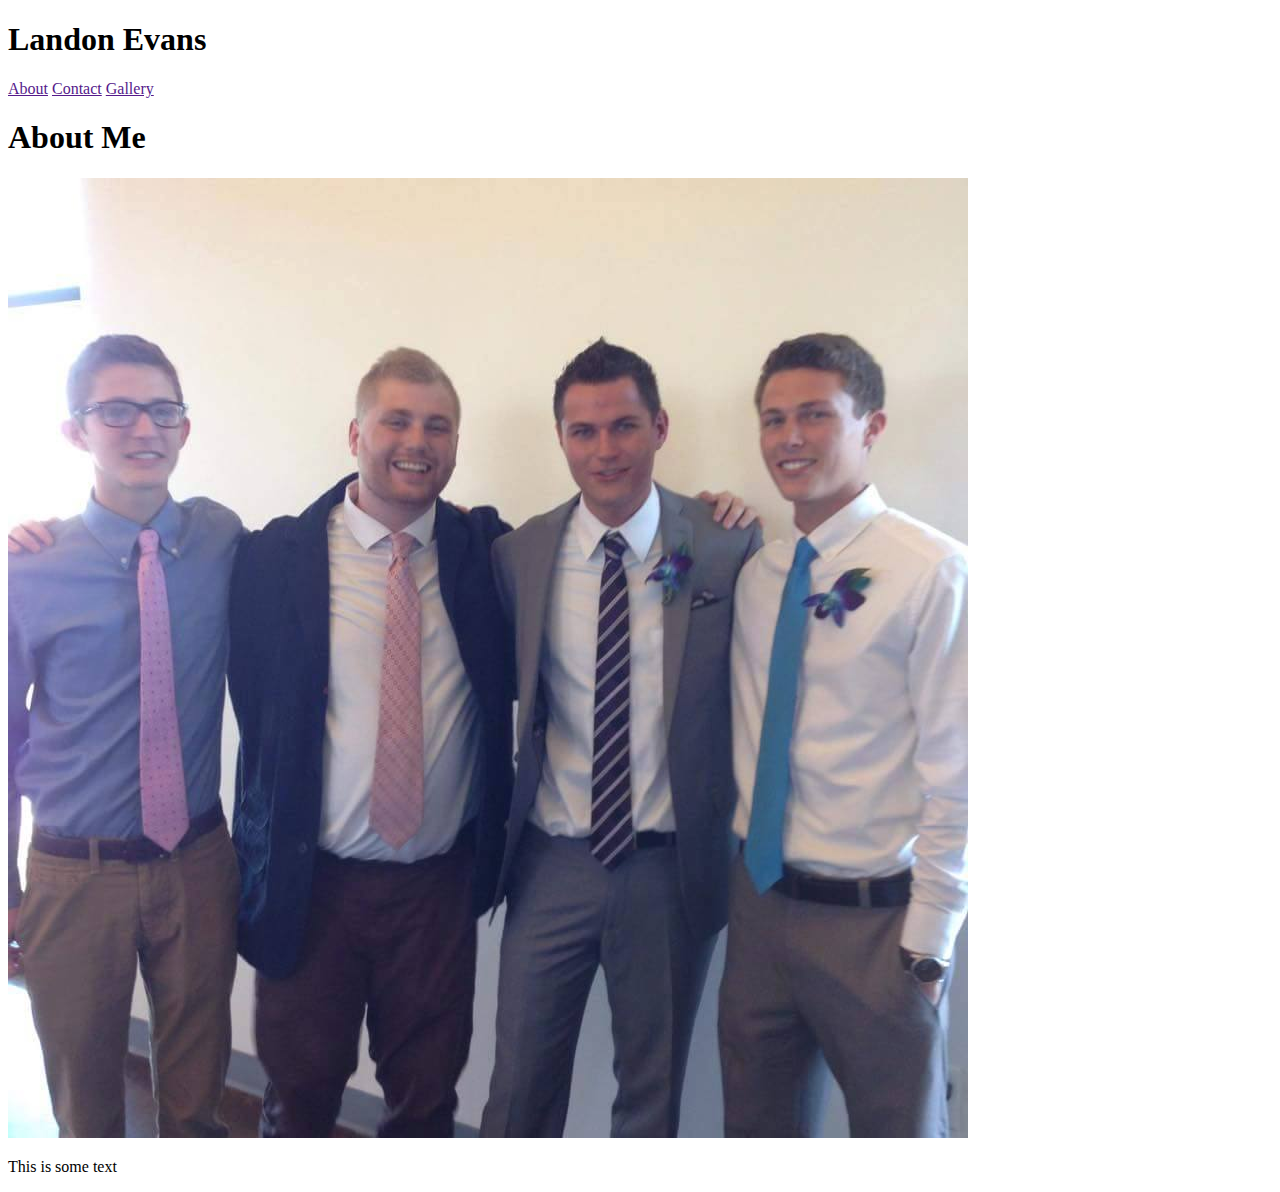
==== index.html @ e99d72b7 "built index" ====
<!DOCTYPE html>
<html lang="en">
<head>
    <link rel="stylesheet" href="assets/css/style.css">
    <meta charset="UTF-8">
    <meta name="viewport" content="width=device-width, initial-scale=1.0">
    <meta http-equiv="X-UA-Compatible" content="ie=edge">
    <title>Document</title>
    <header><h1>Landon Evans</h1></header>
    <nav>
        <a href="">About</a>
        <a href="">Contact</a>
        <a href="">Gallery</a>
    </nav>
</head>
<body>
    <div class="About-Me">
    <h1>About Me</h1>
    </div>
<section>
    <img src="assets/images/bradwedding.jpg">
    <p>This is some text</p>

</section>
<article>

</article>

    
    <p></p>

    
</body>
</html>
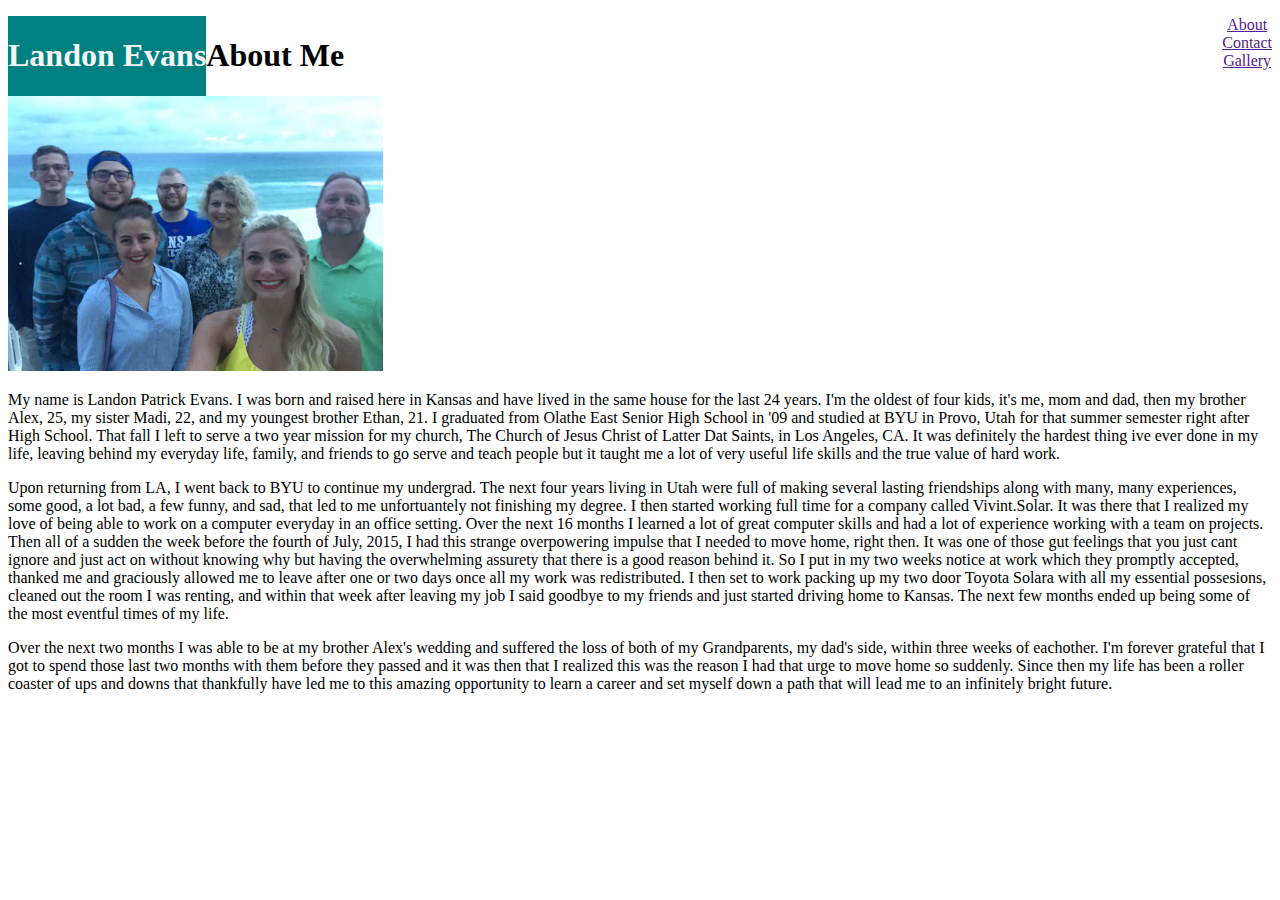
==== commit 62a01239: "added work on style sheet" ====
--- a/index.html
+++ b/index.html
@@ -7,19 +7,24 @@
     <meta http-equiv="X-UA-Compatible" content="ie=edge">
     <title>Document</title>
     <header><h1>Landon Evans</h1></header>
-    <nav>
-        <a href="">About</a>
-        <a href="">Contact</a>
-        <a href="">Gallery</a>
+    <nav> <ul>
+        <li><a href="">About</a></li>
+        <li><a href="">Contact</a></li>
+       <li><a href="">Gallery</a>
+    </ul>
     </nav>
 </head>
 <body>
-    <div class="About-Me">
-    <h1>About Me</h1>
-    </div>
+    <element clearfix="auto">
+    <h1 class="About-Me">About Me</h1></element>
+    
 <section>
-    <img src="assets/images/bradwedding.jpg">
-    <p>This is some text</p>
+   
+    <img  id="me" src="assets/images/beach.jpg" width="375" height="275">
+    
+    <p class="intro">My name is Landon Patrick Evans. I was born and raised here in Kansas and have lived in the same house for the last 24 years. I'm the oldest of four kids, it's me, mom and dad, then my brother Alex, 25, my sister Madi, 22, and my youngest brother Ethan, 21. I graduated from Olathe East Senior High School in '09 and studied at BYU in Provo, Utah for that summer semester right after High School. That fall I left to serve a two year mission for my church, The Church of Jesus Christ of Latter Dat Saints, in Los Angeles, CA. It was definitely the hardest thing ive ever done in my life, leaving behind my everyday life, family, and friends to go serve and teach people but it taught me a lot of very useful life skills and the true value of hard work.</p>
+    <p class="intro">Upon returning from LA, I went back to BYU to continue my undergrad. The next four years living in Utah were full of making several lasting friendships along with many, many experiences, some good, a lot bad, a few funny, and sad, that led to me unfortuantely not finishing my degree. I then started working full time for a company called Vivint.Solar. It was there that I realized my love of being able to work on a computer everyday in an office setting. Over the next 16 months I learned a lot of great computer skills and had a lot of experience working with a team on projects. Then all of a sudden the week before the fourth of July, 2015, I had this strange overpowering impulse that I needed to move home, right then. It was one of those gut feelings that you just cant ignore and just act on without knowing why but having the overwhelming assurety that there is a good reason behind it. So I put in my two weeks notice at work which they promptly accepted, thanked me and graciously allowed me to leave after one or two days once all my work was redistributed. I then set to work packing up my two door Toyota Solara with all my essential possesions, cleaned out the room I was renting, and within that week after leaving my job I said goodbye to my friends and just started driving home to Kansas. The next few months ended up being some of the most eventful times of my life.</p>
+    <p class="intro">Over the next two months I was able to be at my brother Alex's wedding and suffered the loss of both of my Grandparents, my dad's side, within three weeks of eachother. I'm forever grateful that I got to spend those last two months with them before they passed and it was then that I realized this was the reason I had that urge to move home so suddenly. Since then my life has been a roller coaster of ups and downs that thankfully have led me to this amazing opportunity to learn a career and set myself down a path that will lead me to an infinitely bright future.</p>       
 
 </section>
 <article>
--- a/assets/css/style.css
+++ b/assets/css/style.css
@@ -0,0 +1,39 @@
+header{
+    background-color: teal;
+    color: whitesmoke;
+    float: left;
+    font-family: Georgia, 'Times New Roman', Times, serif;
+    border: gray;
+    line-break: auto;
+    clear: auto;
+
+
+}
+ul{
+    list-style-type: none;
+    margin: 0;
+    padding: 0;
+    border: #cccccc;
+    display: block;
+    float: right;
+    text-align: center;
+
+}
+
+}
+}
+.clear{
+    overflow: hidden;
+}
+.About-Me{
+    
+    float: left;
+
+}}
+#me{
+    float: left;
+    clear: auto;
+}
+section{
+  float: right;
+}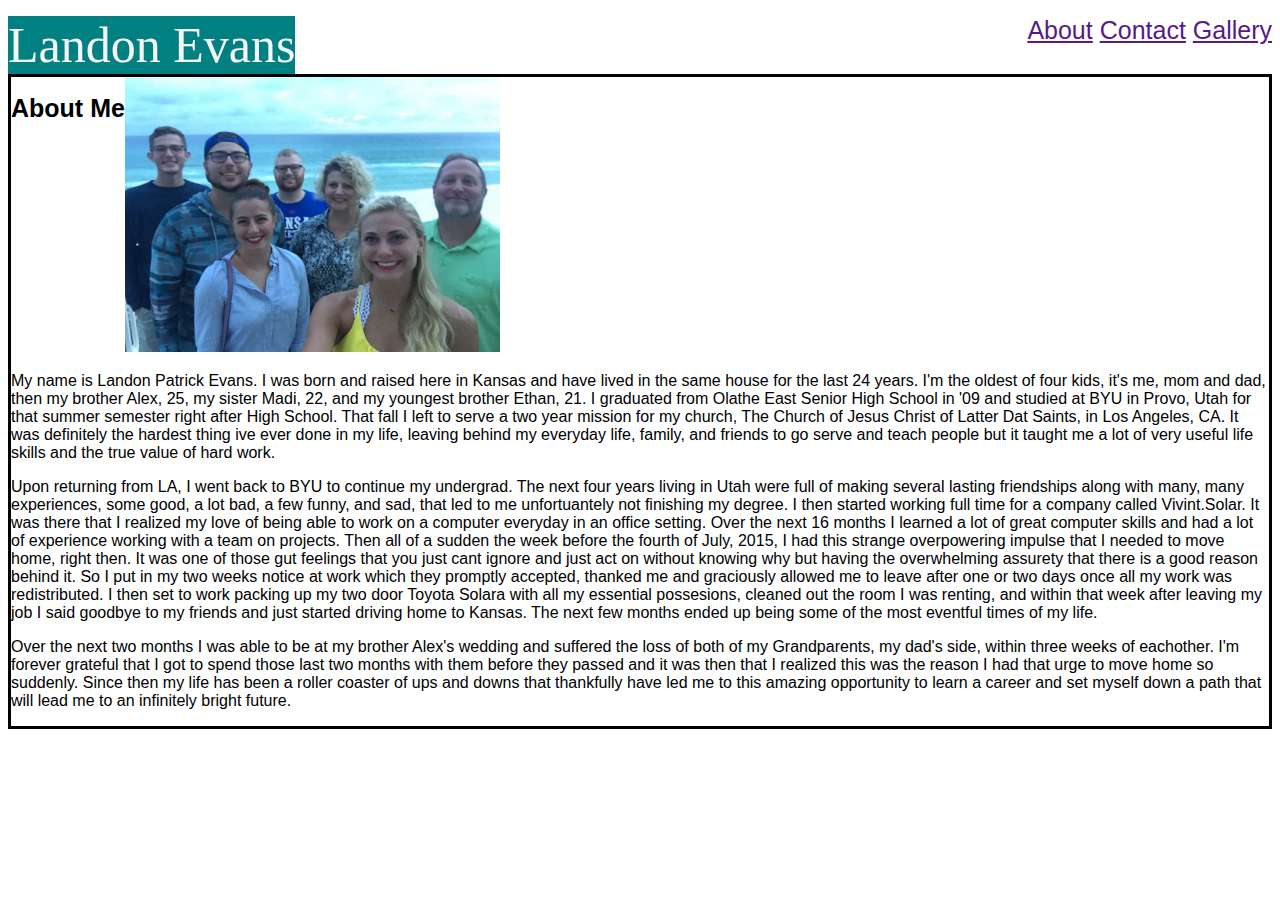
==== commit 36a5a633: "more changes and fixes" ====
--- a/index.html
+++ b/index.html
@@ -6,25 +6,29 @@
     <meta name="viewport" content="width=device-width, initial-scale=1.0">
     <meta http-equiv="X-UA-Compatible" content="ie=edge">
     <title>Document</title>
-    <header><h1>Landon Evans</h1></header>
-    <nav> <ul>
-        <li><a href="">About</a></li>
-        <li><a href="">Contact</a></li>
-       <li><a href="">Gallery</a>
-    </ul>
-    </nav>
+    <div class="clearfix"><nav><header><div id="name">Landon Evans</div>
+     <div id="navbar">
+         
+       <a href="">About</a>
+        <a href="">Contact</a>
+      <a href="">Gallery</a>
+   </div>
+    </nav></div></header>
 </head>
 <body>
-    <element clearfix="auto">
-    <h1 class="About-Me">About Me</h1></element>
+    <div class= "clearfix">
     
-<section>
-   
-    <img  id="me" src="assets/images/beach.jpg" width="375" height="275">
     
-    <p class="intro">My name is Landon Patrick Evans. I was born and raised here in Kansas and have lived in the same house for the last 24 years. I'm the oldest of four kids, it's me, mom and dad, then my brother Alex, 25, my sister Madi, 22, and my youngest brother Ethan, 21. I graduated from Olathe East Senior High School in '09 and studied at BYU in Provo, Utah for that summer semester right after High School. That fall I left to serve a two year mission for my church, The Church of Jesus Christ of Latter Dat Saints, in Los Angeles, CA. It was definitely the hardest thing ive ever done in my life, leaving behind my everyday life, family, and friends to go serve and teach people but it taught me a lot of very useful life skills and the true value of hard work.</p>
-    <p class="intro">Upon returning from LA, I went back to BYU to continue my undergrad. The next four years living in Utah were full of making several lasting friendships along with many, many experiences, some good, a lot bad, a few funny, and sad, that led to me unfortuantely not finishing my degree. I then started working full time for a company called Vivint.Solar. It was there that I realized my love of being able to work on a computer everyday in an office setting. Over the next 16 months I learned a lot of great computer skills and had a lot of experience working with a team on projects. Then all of a sudden the week before the fourth of July, 2015, I had this strange overpowering impulse that I needed to move home, right then. It was one of those gut feelings that you just cant ignore and just act on without knowing why but having the overwhelming assurety that there is a good reason behind it. So I put in my two weeks notice at work which they promptly accepted, thanked me and graciously allowed me to leave after one or two days once all my work was redistributed. I then set to work packing up my two door Toyota Solara with all my essential possesions, cleaned out the room I was renting, and within that week after leaving my job I said goodbye to my friends and just started driving home to Kansas. The next few months ended up being some of the most eventful times of my life.</p>
-    <p class="intro">Over the next two months I was able to be at my brother Alex's wedding and suffered the loss of both of my Grandparents, my dad's side, within three weeks of eachother. I'm forever grateful that I got to spend those last two months with them before they passed and it was then that I realized this was the reason I had that urge to move home so suddenly. Since then my life has been a roller coaster of ups and downs that thankfully have led me to this amazing opportunity to learn a career and set myself down a path that will lead me to an infinitely bright future.</p>       
+
+    
+<section class= intro>
+<h1 class="About-Me">About Me</h1>
+  
+    <img id="me" src="assets/images/beach.jpg" width="375" height="275">
+    
+    <p>My name is Landon Patrick Evans. I was born and raised here in Kansas and have lived in the same house for the last 24 years. I'm the oldest of four kids, it's me, mom and dad, then my brother Alex, 25, my sister Madi, 22, and my youngest brother Ethan, 21. I graduated from Olathe East Senior High School in '09 and studied at BYU in Provo, Utah for that summer semester right after High School. That fall I left to serve a two year mission for my church, The Church of Jesus Christ of Latter Dat Saints, in Los Angeles, CA. It was definitely the hardest thing ive ever done in my life, leaving behind my everyday life, family, and friends to go serve and teach people but it taught me a lot of very useful life skills and the true value of hard work.</p>
+    <p>Upon returning from LA, I went back to BYU to continue my undergrad. The next four years living in Utah were full of making several lasting friendships along with many, many experiences, some good, a lot bad, a few funny, and sad, that led to me unfortuantely not finishing my degree. I then started working full time for a company called Vivint.Solar. It was there that I realized my love of being able to work on a computer everyday in an office setting. Over the next 16 months I learned a lot of great computer skills and had a lot of experience working with a team on projects. Then all of a sudden the week before the fourth of July, 2015, I had this strange overpowering impulse that I needed to move home, right then. It was one of those gut feelings that you just cant ignore and just act on without knowing why but having the overwhelming assurety that there is a good reason behind it. So I put in my two weeks notice at work which they promptly accepted, thanked me and graciously allowed me to leave after one or two days once all my work was redistributed. I then set to work packing up my two door Toyota Solara with all my essential possesions, cleaned out the room I was renting, and within that week after leaving my job I said goodbye to my friends and just started driving home to Kansas. The next few months ended up being some of the most eventful times of my life.</p>
+    <p>Over the next two months I was able to be at my brother Alex's wedding and suffered the loss of both of my Grandparents, my dad's side, within three weeks of eachother. I'm forever grateful that I got to spend those last two months with them before they passed and it was then that I realized this was the reason I had that urge to move home so suddenly. Since then my life has been a roller coaster of ups and downs that thankfully have led me to this amazing opportunity to learn a career and set myself down a path that will lead me to an infinitely bright future.</p>       
 
 </section>
 <article>
@@ -36,4 +40,7 @@
 
     
 </body>
+<footer>
+
+</footer>
 </html>--- a/assets/css/style.css
+++ b/assets/css/style.css
@@ -1,4 +1,4 @@
-header{
+#name{
     background-color: teal;
     color: whitesmoke;
     float: left;
@@ -6,7 +6,19 @@
     border: gray;
     line-break: auto;
     clear: auto;
+    font-size: 50px;
+    
+.body{
 
+}
+   
+
+
+}
+#navbar{
+    float:right;
+font-size: 25px;
+}
 
 }
 ul{
@@ -19,14 +31,34 @@
     text-align: center;
 
 }
+.intro{
+    background: white;
+    border: solid;
+    float:left;
+
+}    
 
 }
+.clearfix::after{
+    content:"";
+    clear: both;
+    display: table;
 }
+
+table{
+    float:right;
+
+}
+body{
+
+    font-family: Arial, Helvetica, sans-serif;
+}
+
 .clear{
     overflow: hidden;
 }
 .About-Me{
-    
+   font-size: 25px;
     float: left;
 
 }}
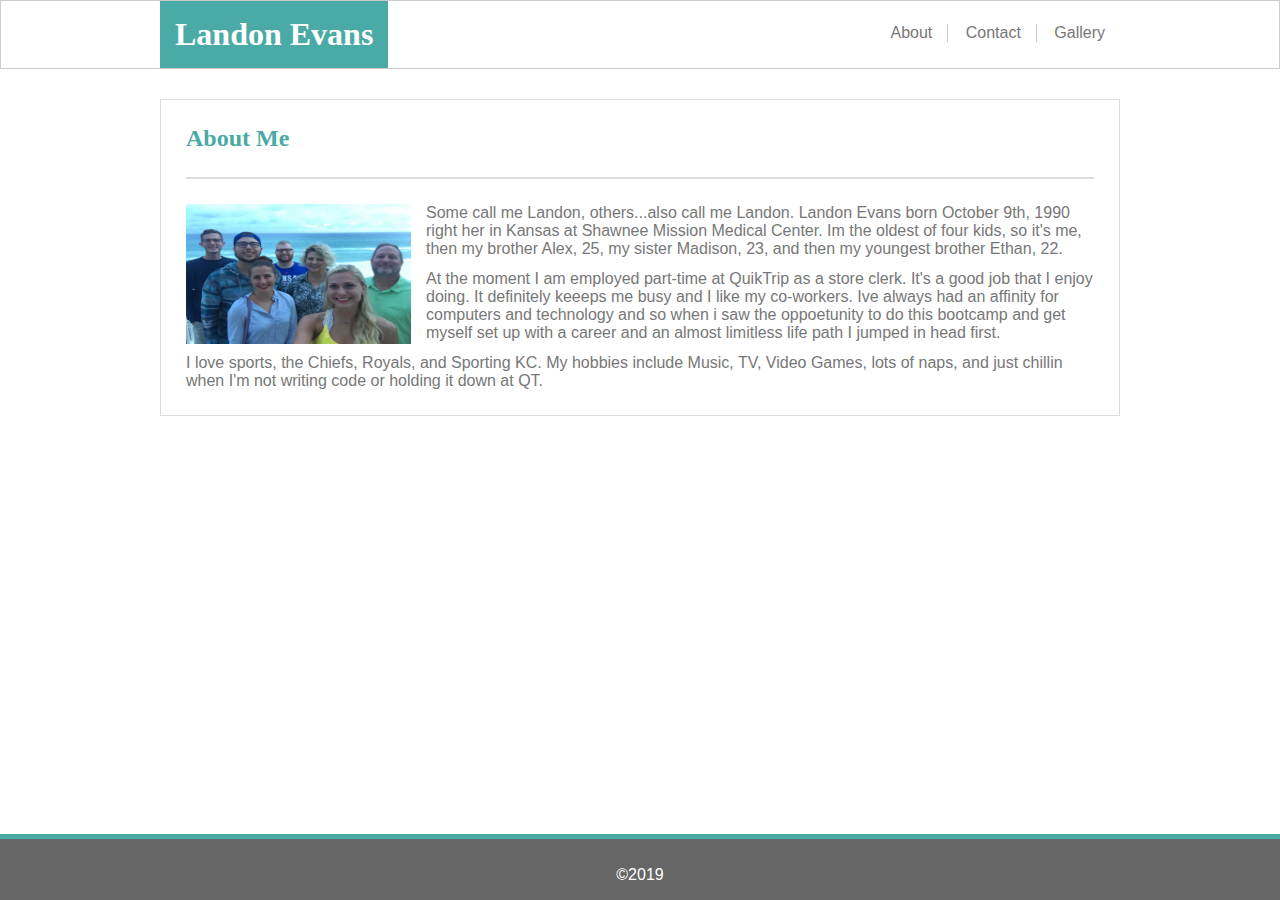
==== commit 7a613815: "finished stylling and building html docs" ====
--- a/index.html
+++ b/index.html
@@ -1,46 +1,61 @@
 <!DOCTYPE html>
 <html lang="en">
+
 <head>
     <link rel="stylesheet" href="assets/css/style.css">
-    <meta charset="UTF-8">
-    <meta name="viewport" content="width=device-width, initial-scale=1.0">
-    <meta http-equiv="X-UA-Compatible" content="ie=edge">
-    <title>Document</title>
-    <div class="clearfix"><nav><header><div id="name">Landon Evans</div>
-     <div id="navbar">
-         
-       <a href="">About</a>
-        <a href="">Contact</a>
-      <a href="">Gallery</a>
-   </div>
-    </nav></div></header>
+
 </head>
+
 <body>
-    <div class= "clearfix">
-    
-    
+    <header>
+        <div class="container">
 
-    
-<section class= intro>
-<h1 class="About-Me">About Me</h1>
-  
-    <img id="me" src="assets/images/beach.jpg" width="375" height="275">
-    
-    <p>My name is Landon Patrick Evans. I was born and raised here in Kansas and have lived in the same house for the last 24 years. I'm the oldest of four kids, it's me, mom and dad, then my brother Alex, 25, my sister Madi, 22, and my youngest brother Ethan, 21. I graduated from Olathe East Senior High School in '09 and studied at BYU in Provo, Utah for that summer semester right after High School. That fall I left to serve a two year mission for my church, The Church of Jesus Christ of Latter Dat Saints, in Los Angeles, CA. It was definitely the hardest thing ive ever done in my life, leaving behind my everyday life, family, and friends to go serve and teach people but it taught me a lot of very useful life skills and the true value of hard work.</p>
-    <p>Upon returning from LA, I went back to BYU to continue my undergrad. The next four years living in Utah were full of making several lasting friendships along with many, many experiences, some good, a lot bad, a few funny, and sad, that led to me unfortuantely not finishing my degree. I then started working full time for a company called Vivint.Solar. It was there that I realized my love of being able to work on a computer everyday in an office setting. Over the next 16 months I learned a lot of great computer skills and had a lot of experience working with a team on projects. Then all of a sudden the week before the fourth of July, 2015, I had this strange overpowering impulse that I needed to move home, right then. It was one of those gut feelings that you just cant ignore and just act on without knowing why but having the overwhelming assurety that there is a good reason behind it. So I put in my two weeks notice at work which they promptly accepted, thanked me and graciously allowed me to leave after one or two days once all my work was redistributed. I then set to work packing up my two door Toyota Solara with all my essential possesions, cleaned out the room I was renting, and within that week after leaving my job I said goodbye to my friends and just started driving home to Kansas. The next few months ended up being some of the most eventful times of my life.</p>
-    <p>Over the next two months I was able to be at my brother Alex's wedding and suffered the loss of both of my Grandparents, my dad's side, within three weeks of eachother. I'm forever grateful that I got to spend those last two months with them before they passed and it was then that I realized this was the reason I had that urge to move home so suddenly. Since then my life has been a roller coaster of ups and downs that thankfully have led me to this amazing opportunity to learn a career and set myself down a path that will lead me to an infinitely bright future.</p>       
+            <div class="navigation">
+                <a class="home-link" href='/'>
+                    <h1>Landon Evans</h1>
+                </a>
 
-</section>
-<article>
+                <nav>
+                    <a class="link" href="./index.html">About</a>
+                    <a class="link" href="./portfolio.html">Contact</a>
+                    <a class="link" href="./contact.html">Gallery</a>
 
-</article>
+                </nav>
+            </div>
+        </div>
+    </header>
+    <main>
+        <section class="container section-container">
+            <h2>About Me</h2>
+            <div class="About-Me">
+                <div class="At-the-Beach">
+                    <img src="assets/images/beach.jpg" alt="Landon Evans" width="225" height="140">
+                </div>
+            </div>
+            <div class="About-Me">
+                <p>Some call me Landon, others...also call me Landon. Landon Evans born October 9th, 1990 right her
+                    in
+                    Kansas at Shawnee Mission Medical Center. Im the oldest of four kids, so it's me, then my
+                    brother
+                    Alex, 25, my sister Madison, 23, and then my youngest brother Ethan, 22.</p>
+                <p>At the moment I am employed part-time at QuikTrip as a store clerk. It's a good job that I enjoy
+                    doing. It definitely keeeps me busy and I like my co-workers. Ive always had an affinity for
+                    computers and technology and so when i saw the oppoetunity to do this bootcamp and get myself
+                    set up
+                    with a career and an almost limitless life path I jumped in head first.</p>
+                <p>I love sports, the Chiefs, Royals, and Sporting KC. My hobbies include Music, TV, Video Games,
+                    lots
+                    of naps, and just chillin when I'm not writing code or holding it down at QT.</p>
+            </div>
+            <div class="clearfix">
+            </div>
+        </section>
 
-    
-    <p></p>
+    </main>
 
-    
+    <footer>
+        <div class="copyright">&copy;2019</div>
+    </footer>
 </body>
-<footer>
 
-</footer>
 </html>--- a/assets/css/style.css
+++ b/assets/css/style.css
@@ -1,71 +1,110 @@
-#name{
-    background-color: teal;
-    color: whitesmoke;
+* {
+    margin: 0px;
+    box-sizing: border-box;
+    text-rendering: optimizeLegibility;
+    -webkit-font-smoothing: antialiased;
+    -moz-osx-font-smoothing: grayscale;
+    font-kerning: auto;
+    font-family: 'Arial', 'Helvetica Neue', Helvetica, sans-serif;
+    color: #777777;
+  }
+  html, body {
+    margin: 0;
+    background-image: url('../images/paper_fibers.png');
+  }
+  h1, h2, h3, h4, h5, h6 {
+    font-family: 'Georgia', Times, Times New Roman, serif;
+    color: #4aaaa5;
+  }
+  a {
+    outline: none;
+    text-decoration: none;
+  }
+  p + p {
+    margin-top: .75em;
+  }
+  .clearfix {
+    clear: both;
+  }
+  
+  
+  header {
+    background: white;
+    border: 1px solid #ccc;
+  }
+  .container {
+    max-width: 960px;
+    margin: 0 auto;
+  }
+  .home-link{
+    background-color: #4aaaa5;
+    padding: 15px;
+  }
+  .home-link h1 {
+    color: #fff;
+    font-size: 32px;
+  }
+  .navigation {
+    display: flex;
+    justify-content: space-between;
+  }
+  .navigation .link {
+    display: inline-block;
+    margin: 23px 0;
+    padding: 0 15px 0 13px;
+    border-right: 1px solid #ccc;
+  }
+  .navigation .link:last-child {
+    border: none;
+  }
+  
+  
+  
+  .section-container {
+    margin-top: 30px;
+    background-color: #fff;
+    border: 1px solid #ddd;
+    padding: 25px;
+  }
+  .section-container h2 {
+    display: block;
+    padding-bottom: 25px;
+    margin-bottom: 25px;
+    border-bottom: 2px solid #ddd;
+  }
+  .At-the-Beach {
     float: left;
-    font-family: Georgia, 'Times New Roman', Times, serif;
-    border: gray;
-    line-break: auto;
-    clear: auto;
-    font-size: 50px;
-    
-.body{
-
-}
-   
-
-
-}
-#navbar{
-    float:right;
-font-size: 25px;
-}
-
-}
-ul{
-    list-style-type: none;
-    margin: 0;
-    padding: 0;
-    border: #cccccc;
-    display: block;
-    float: right;
+    padding: 0 15px 5px 0;
+  }
+  .me img{
+    width: 250px;
+    max-width: 100%;
+    height: auto;
+  }
+  
+  
+  footer {
+    position: relative;
     text-align: center;
-
-}
-.intro{
-    background: white;
-    border: solid;
-    float:left;
-
-}    
-
-}
-.clearfix::after{
-    content:"";
-    clear: both;
-    display: table;
-}
-
-table{
-    float:right;
-
-}
-body{
-
-    font-family: Arial, Helvetica, sans-serif;
-}
-
-.clear{
-    overflow: hidden;
-}
-.About-Me{
-   font-size: 25px;
-    float: left;
-
-}}
-#me{
-    float: left;
-    clear: auto;
-}
-section{
-  float: right;
-}+    padding: 2em 0 1em;
+    background-color: #666;
+  
+    position: fixed;
+    bottom: 0;
+    left: 0;
+    right: 0;
+  }
+  .copyright {
+    display: inline-block;
+    margin: 0 auto;
+    color: #fff;
+  }
+  footer::before {
+    content: '';
+    position: absolute;
+    background-color: #4aaaa5;
+    height: 5px;
+    top: 0;
+    left: 0;
+    right: 0;
+  }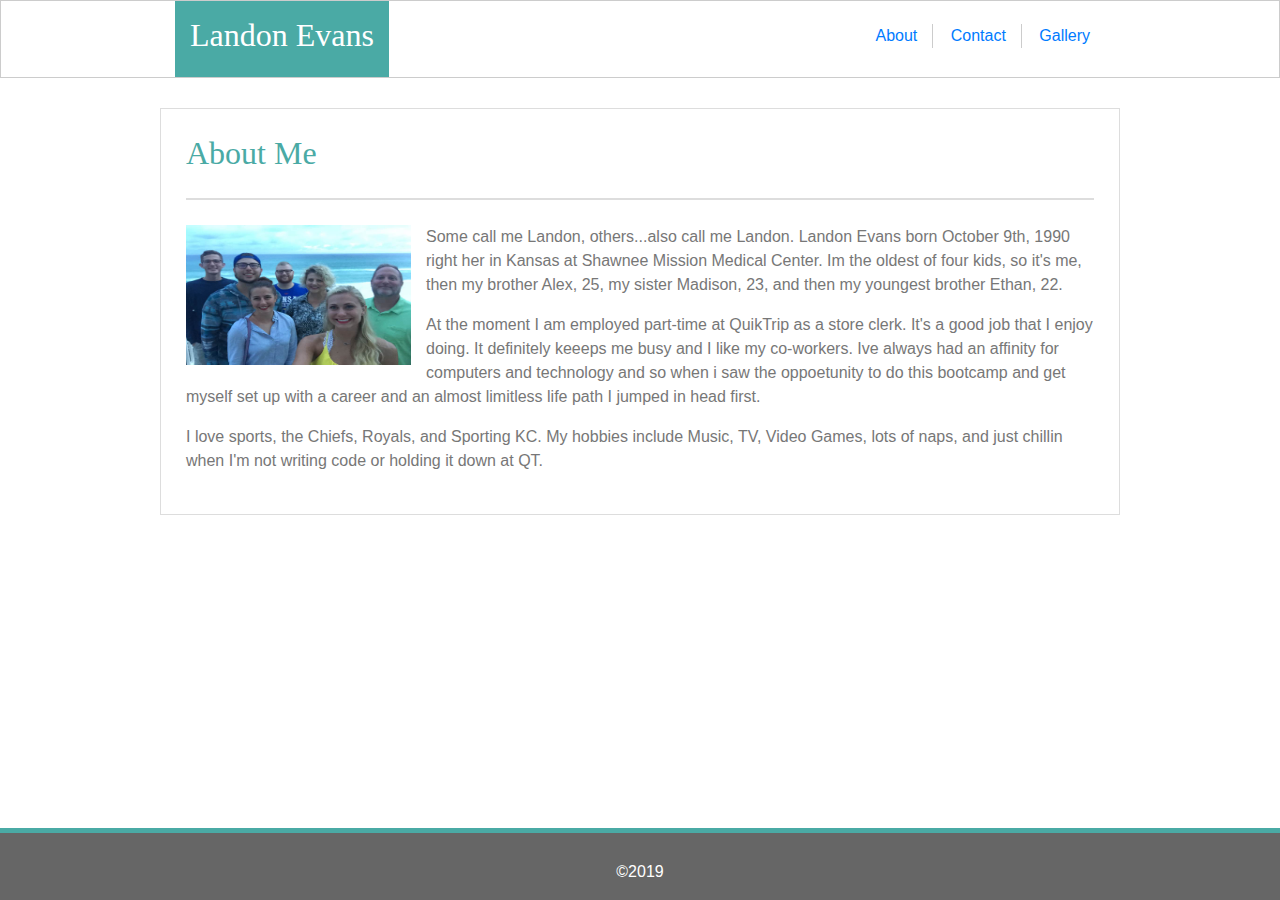
==== commit 103b63bd: "fixed styling issue" ====
--- a/index.html
+++ b/index.html
@@ -2,8 +2,9 @@
 <html lang="en">
 
 <head>
+    <link rel="stylesheet" href="https://stackpath.bootstrapcdn.com/bootstrap/4.3.1/css/bootstrap.min.css"
+        integrity="sha384-ggOyR0iXCbMQv3Xipma34MD+dH/1fQ784/j6cY/iJTQUOhcWr7x9JvoRxT2MZw1T" crossorigin="anonymous">
     <link rel="stylesheet" href="assets/css/style.css">
-
 </head>
 
 <body>
@@ -11,7 +12,7 @@
         <div class="container">
 
             <div class="navigation">
-                <a class="home-link" href='/'>
+                <a class="home-link">
                     <h1>Landon Evans</h1>
                 </a>
 
--- a/assets/css/style.css
+++ b/assets/css/style.css
@@ -10,7 +10,7 @@
   }
   html, body {
     margin: 0;
-    background-image: url('../images/paper_fibers.png');
+    background-image: url("https://www.google.com/url?sa=i&source=images&cd=&ved=2ahUKEwjHwKHRquTiAhVSIKwKHbmHDbEQjRx6BAgBEAU&url=https%3A%2F%2Fnext.powerpointbackground.net%2Fgray-linen-paper-texture-background.htm&psig=AOvVaw0w3k0WVJ_ukMFAJYXW8GvW&ust=1560442276971990");
   }
   h1, h2, h3, h4, h5, h6 {
     font-family: 'Georgia', Times, Times New Roman, serif;
